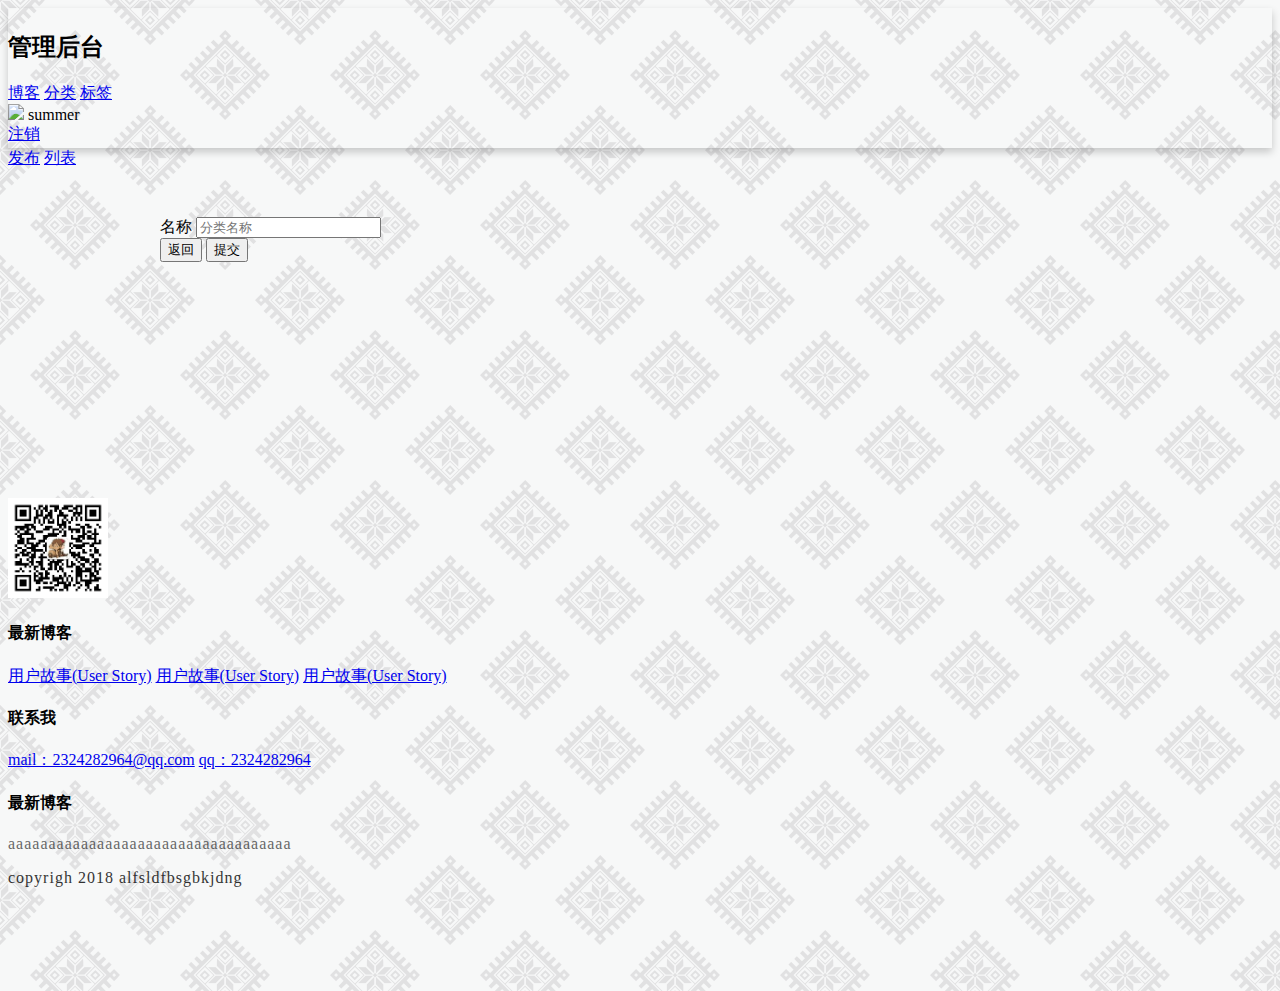
==== src/main/resources/templates/admin/types-input.html @ ea912506 "登录ok， 博客ok 分类type返回500" ====
<!DOCTYPE html>
<html lang="en" xmlns:th="http://www.w3.org/1999/xhtml">
<head th:replace="admin/_fragments :: head(~{::title})">
    <meta charset="UTF-8">
    <meta name="viewport" content="width=device-width,initial-scale=1.0">
    <title>分类发布</title>
    <link rel="stylesheet" href="https://cdn.jsdelivr.net/npm/semantic-ui@2.4.2/dist/semantic.min.css">
    <link rel="stylesheet" href="../../static/lib/editormd/css/editormd.min.css">
    <link rel="stylesheet" href="../../static/css/me.css">
</head>
<body>
  <!--导航-->
    <nav th:replace="admin/_fragments :: menu(2)" class="ui inverted attached segment m-padded-tb-mini m-shadow-small">
        <div class="ui container">
            <div class="ui inverted secondary stackable menu">
                <h2 class="ui teal header item">管理后台</h2>
                <a href="#" class="m-item item m-mobile-hide"><i class="mini home icon"></i>博客</a>
                <a href="#" class="m-item item m-mobile-hide"><i class="mini idea icon"></i>分类</a>
                <a href="#" class="m-item item m-mobile-hide"><i class="mini tags icon"></i>标签</a>
                <div class="right m-item m-mobile-hide menu">
                    <div class="ui dropdown item">
                        <div class="text">
                            <img class="ui avatar image" src="https://picsum.photos/100/100?image=1001">
                            summer
                        </div>
                        <i class="dropdown icon"></i>
                        <div class="menu">
                            <a href="#" class="item">注销</a>
                        </div>
                    </div>
                </div>
            </div>
        </div>
        <a href="#" class="ui menu toggle black button m-right-top m-mobile-show">
            <i class="sidebar icon"></i>
        </a>
     </nav>
  <!--二级导航-->
  <div class="ui attached pointing menu">
      <div class="ui container">
          <div class="right menu">
              <a href="#" class="teal active  item">发布</a>
              <a href="#" class=" item">列表</a>
          </div>
      </div>
  </div>

<!--中间内容-->
    <div class="m-container-small  m-padded-tb-big">
        <div class="ui container">
            <form action="#" method="post"  class="ui form">
                <div class="field">
                    <div class="ui left labeled input">
                        <label class="ui teal basic label">名称</label>
                        <input type="text" name="name" placeholder="分类名称">
                    </div>
                </div>

                <!--表单错误验证的错误提示信息-->
                <div class="ui error message"></div>
                <div class="ui right aligned container">
                    <button type="button" class="ui button" onclick="window.history.go(-1)">返回</button>
                    <button class="ui teal button">提交</button>
                </div>
            </form>
        </div>
    </div>



  <br>
  <br><br>
  <br><br>
  <br>


<!--底部footer-->
    <footer th:replace="admin/_fragments :: footer" class="ui inverted vertical segment m-padded-tb-massive">
        <!--居中-->
       <div class="ui center aligned container">
            <div class="ui inverted divided stackable grid">
                <div class="three wide column">
                    <div class="ui inverted link list">
                    <div class="item">
                       <img src="../../static/images/weixin.png" class="ui rounded image" style="width:100px ">
                    </div>
                  </div>
                </div>
                <div class="three wide column">
                    <h4 class="ui inverted header">最新博客</h4>
                    <div class="ui inverted link list">
                        <a href="#" class="item">用户故事(User Story)</a>
                        <a href="#" class="item">用户故事(User Story)</a>
                        <a href="#" class="item">用户故事(User Story)</a>

                    </div>
                </div>
                <div class="three wide column">
                    <h4 class="ui inverted header">联系我</h4>
                    <div class="ui inverted link list">
                        <a href="#" class="item">mail：2324282964@qq.com</a>
                        <a href="#" class="item">qq：2324282964</a>


                    </div>
                </div>
                <div class="seven wide column">
                    <h4 class="ui inverted header">最新博客</h4>
                    <p class="m-text-thin m-text-space m-opacity-tiny">aaaaaaaaaaaaaaaaaaaaaaaaaaaaaaaaaaa</p>
                </div>
            </div>
            <div class="ui inverted secion divider"></div>
            <p class="m-text-thin m-text-space m-opacity-mini" >copyrigh 2018 alfsldfbsgbkjdng</p>
        </div>


    </footer>

  <!--/*/<th:block th:replace="admin/_fragments :: script">/*/-->
  <script src="https://cdn.jsdelivr.net/npm/jquery@3.2/dist/jquery.min.js"></script>
  <script src="https://cdn.jsdelivr.net/npm/semantic-ui@2.4.2/dist/semantic.min.js"></script>
  <!--/*/</th:block>/*/-->

  <script>

      <!--导航页手机适配-->
    $('.menu.toggle').click(function () {
        $('.m-item').toggleClass('m-mobile-hide');
    });
      $('.ui.dropdown').dropdown({
          on:'hover'
      //    这个js默认的是点击，与前面提示框的默认是不一样的
      });
      $('.ui.form').form({
          fields:{
              title:{
                  identifier:'title',
                  rules:[{
                      type:'empty',
                      prompt:'标题：请输入博客内容'
                  }]
              }
          }
      });
  </script>
</body>
</html>
---- src/main/resources/static/css/me.css ----
body{
    background:url("../images/beijing.png") ;
}
.m-padded-mini{
    padding: 0.2em !important;
}
.m-padded-tiny{
    padding: 0.3em !important;
}
.m-padded{
    padding: 1em !important;
}
.m-padded-tb-mini{
    padding-top: 0.2em !important;
    padding-bottom:0.2em !important ;
}
.m-padded-tb-tiny{
    padding-top: 0.3em !important;
    padding-bottom:0.3em !important ;
}
.m-padded-tb-small{
    padding-top: 0.5em !important;
    padding-bottom:0.5em !important ;
}
.m-padded-tb-massive{
    padding-top: 5em !important;
    padding-bottom:5em !important ;
}
.m-padded-tb-huge{
    padding-top: 4em !important;
    padding-bottom:4em !important ;
}
.m-padded-tb-big{
    padding-top: 3em !important;
    padding-bottom:3em !important ;
}
.m-padded-tb-large{
    padding-top: 2em !important;
    padding-bottom:2em !important ;
}
.m-padded-tb{
    padding-top: 1em !important;
    padding-bottom:1em !important ;
}
.m-padded-lr-responsive{
    padding-left: 4em !important;
    padding-right: 4em !important;
}
/*---------text-----------*/

.m-text{
    font-weight:300 !important;
    letter-spacing: 1px !important;
    line-height: 1.8 !important;
}
.m-text-thin{
    font-weight:300 !important;
}
.m-text-space{
    letter-spacing: 1px !important;
}
.m-text-lined{
    line-height: 1.8 !important;
}
/*透明度*/
.m-opacity-mini{
    opacity: 0.8 !important;
}
.m-opacity-tiny{
    opacity: 0.6 !important;
}


/*--------display-----------*/
.m-inline-block{
    display: inline-block !important;
}
.m-container{
    max-width: 72em !important;
    margin: auto !important;
}
.m-container-small{
    max-width: 60em !important;
    margin: auto !important;
}

/*margain*/
.m-margain-tb-tiny{
    margin-top: 0.3em !important;
    margin-bottom: 0.3em !important;
}
.m-margain-top-small{
    margin-top: 0.5em !important;
}
.m-margain-top{
    margin-top: 1em !important;
}
.m-margain-top-large{
    margin-top: 2em !important;
}
.m-margain-bottom-small{
    margin-bottom: 0.5em !important;
}

/*color*/
.m-black{
    color: #333 !important;
}


/*位置*/
.m-right-top{
    position: absolute;
    top: 0;
    right: 0;
}
.m-fixed{
    position: fixed !important;
    z-index: 1 !important;
}
.m-right-bottom{
    bottom: 0 !important;
    right: 0 !important;
}

.m-mobile-show{
    display: none !important;
}
@media screen and (max-width: 768px){
    .m-mobile-hide{
        display:none !important;
    }
    .m-mobile-show{
        display: block !important;
    }
    .m-padded-lr-responsive{
        padding-left:0 !important;
        padding-right: 0 !important;
    }
    .m-mobile-wide{
        width:100% !important;
    }
    .m-mobile-lr-clear{
        padding-left:0 !important;
        padding-right: 0 !important;
    }
}

/*----------阴影-----------*/
.m-shadow-small{
    -webkit-box-shadow:0 4px 8px rgba(0,0,0,0.2) !important;
    box-shadow: 0 4px 8px rgba(0,0,0,0.2) !important;
}
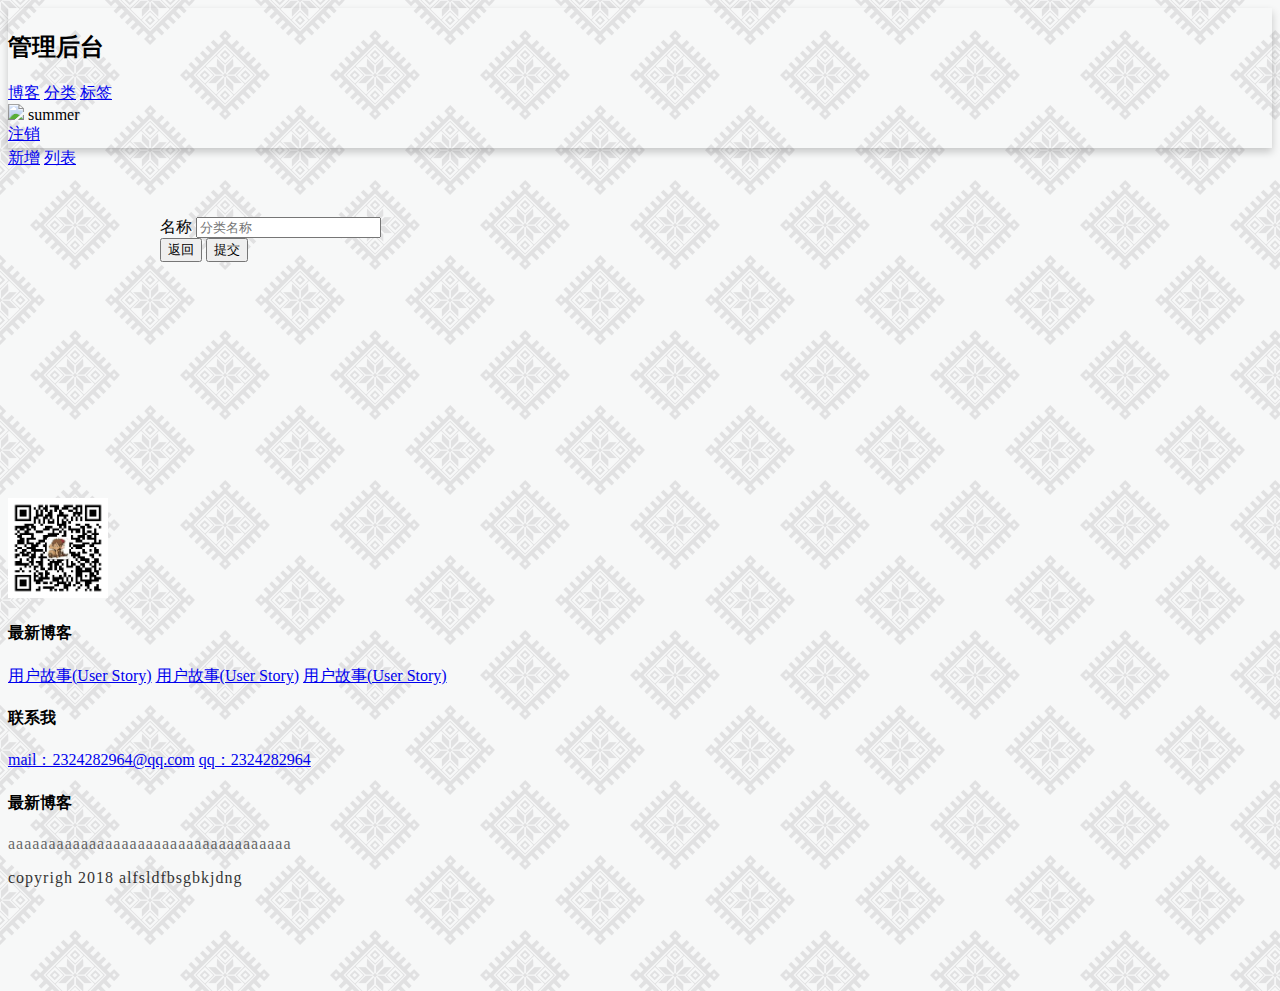
==== commit 1b20ce49: "分类管理完成" ====
--- a/src/main/resources/templates/admin/types-input.html
+++ b/src/main/resources/templates/admin/types-input.html
@@ -39,8 +39,8 @@
   <div class="ui attached pointing menu">
       <div class="ui container">
           <div class="right menu">
-              <a href="#" class="teal active  item">发布</a>
-              <a href="#" class=" item">列表</a>
+              <a href="#" th:href="@{/admin/types/input}" class="teal active  item">新增</a>
+              <a href="#" th:href="@{/admin/types}" class="item">列表</a>
           </div>
       </div>
   </div>
@@ -48,19 +48,30 @@
 <!--中间内容-->
     <div class="m-container-small  m-padded-tb-big">
         <div class="ui container">
-            <form action="#" method="post"  class="ui form">
-                <div class="field">
+            <!--th:object="${type}"表示从控制器中拿到type对象-->
+            <form action="#" method="post" th:object="${type}" th:action="*{id}==null ? @{/admin/types} : @{/admin/types/{id}(id=*{id})}" class="ui form">
+                <input type="hidden" name="id" th:value="*{id}">
+                <div class="required field">
+                    <!--required表示消息不通过标红-->
                     <div class="ui left labeled input">
                         <label class="ui teal basic label">名称</label>
-                        <input type="text" name="name" placeholder="分类名称">
+                        <input type="text" name="name" placeholder="分类名称" th:value="*{name}">
+                        <!--th:value="*{name}"表示从object="${type}中拿到name,*表示type的意思-->
                     </div>
                 </div>
 
                 <!--表单错误验证的错误提示信息-->
                 <div class="ui error message"></div>
+                    <!--/*/
+                    <div class="ui negative message" th:if="${#fields.hasErrors('name')}">
+                        <i class="close icon"></i>
+                        <div class="header">验证失败</div>
+                        <p th:errors="*{name}">提交信息不符合规则</p>
+                    </div>
+                    /*/-->
                 <div class="ui right aligned container">
                     <button type="button" class="ui button" onclick="window.history.go(-1)">返回</button>
-                    <button class="ui teal button">提交</button>
+                    <button class="ui teal submit button">提交</button>
                 </div>
             </form>
         </div>
@@ -134,10 +145,10 @@
       $('.ui.form').form({
           fields:{
               title:{
-                  identifier:'title',
+                  identifier:'name',
                   rules:[{
                       type:'empty',
-                      prompt:'标题：请输入博客内容'
+                      prompt:'请输入分类名称'
                   }]
               }
           }
